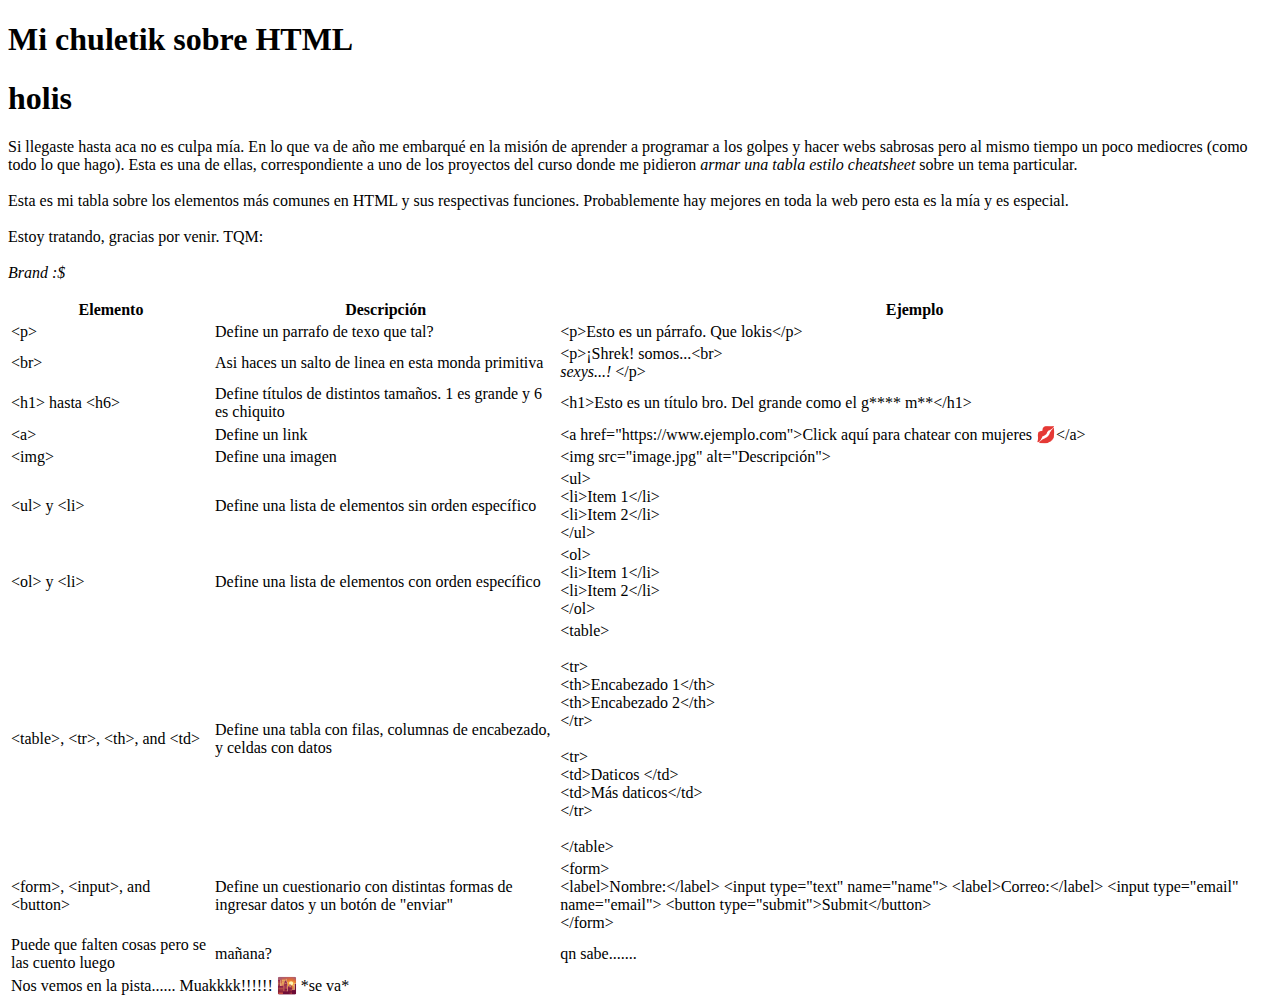
==== tablita.html @ ac28f403 "Create tablita.html" ====
<!DOCTYPE html>
<html lang="en">
<head>
    <meta charset="UTF-8">
    <meta http-equiv="X-UA-Compatible" content="IE=edge">
    <meta name="viewport" content="width=device-width, initial-scale=1.0">
    <title>Mi chuleta</title>
    <link rel="stylesheet" href="./resources/styles.css">
</head>
<body>
    <div class="banner">
        <h1>Mi chuletik sobre HTML</h1>
    </div>

    <div class="franja">
        <h1>holis</h1>
    </div>

    <p>Si llegaste hasta aca no es culpa mía. En lo que va de año me embarqué en la misión de aprender a programar a los golpes y hacer webs sabrosas pero al mismo tiempo un poco mediocres (como todo lo que hago). Esta es una de ellas, correspondiente a uno de los proyectos del curso donde me pidieron <em>armar una tabla estilo cheatsheet</em> sobre un tema particular.
    <br>
    <br> Esta es mi tabla sobre los elementos más comunes en HTML y sus respectivas funciones. Probablemente hay mejores en toda la web pero esta es la mía y es especial.
    <br> 
    <br> Estoy tratando, gracias por venir. TQM:
    <br>
    <br><em class="firma">Brand :$</em> </p>


    <div class ="table">
        <table>
            <tr>
                <th>Elemento</th>
                <th>Descripción</th>
                <th>Ejemplo</th>
            </tr>
            <tr>
                <td>&lt;p&gt;</td>
                <td>Define un parrafo de texo que tal?</td>
                <td>&lt;p&gt;Esto es un párrafo. Que lokis&lt;/p&gt;</td>
            </tr>
            <tr>
                <td>&lt;br&gt;</td>
                <td>Asi haces un salto de linea en esta monda primitiva</td>
                <td>&lt;p&gt;¡Shrek! somos...&lt;br&gt; <br>
                    <em id="dentro">sexys...!</em> &lt;/p&gt;</td>
            </tr>
            <tr>
                <td>&lt;h1&gt; hasta &lt;h6&gt;</td>
                <td>Define títulos de distintos tamaños. 1 es grande y 6 es chiquito</td>
                <td>&lt;h1&gt;Esto es un título bro. Del grande como el g**** m**&lt;/h1&gt;</td>
            </tr>
            <tr>
                <td>&lt;a&gt;</td>
                <td>Define un link</td>
                <td>&lt;a href="https://www.ejemplo.com"&gt;Click aquí para chatear con mujeres 💋&lt;/a&gt;</td>
            </tr>
            <tr>
                <td>&lt;img&gt;</td>
                <td>Define una imagen</td>
                <td>&lt;img src="image.jpg" alt="Descripción"&gt;</td>
            </tr>
            <tr>
                <td>&lt;ul&gt; y &lt;li&gt;</td>
                <td>Define una lista de elementos sin orden específico</td>
                <td>
                    &lt;ul&gt;<br>
                        &lt;li&gt;Item 1&lt;/li&gt;<br>
                        &lt;li&gt;Item 2&lt;/li&gt;<br>
                    &lt;/ul&gt;
                </td>
            </tr>
            <tr>
                <td>&lt;ol&gt; y &lt;li&gt;</td>
                <td>Define una lista de elementos con orden específico</td>
                <td>
                    &lt;ol&gt;<br>
                        &lt;li&gt;Item 1&lt;/li&gt;<br>
                        &lt;li&gt;Item 2&lt;/li&gt;<br>
                    &lt;/ol&gt;
                </td>
            </tr>
            <tr>
                <td>&lt;table&gt;, &lt;tr&gt;, &lt;th&gt;, and &lt;td&gt;</td>
                <td>Define una tabla con filas, columnas de encabezado, y celdas con datos</td>
                <td>
                    &lt;table&gt;<br><br>
                        &lt;tr&gt;<br>
                            &lt;th&gt;Encabezado 1&lt;/th&gt;<br>
                            &lt;th&gt;Encabezado 2&lt;/th&gt;<br>
                        &lt;/tr&gt;<br><br>
                        &lt;tr&gt;<br>
                            &lt;td&gt;Daticos &lt;/td&gt;<br>
                            &lt;td&gt;Más daticos&lt;/td&gt;<br>
                        &lt;/tr&gt;<br><br>
                    &lt;/table&gt;
                </td>
            </tr>
            <tr>
                <td>&lt;form&gt;, &lt;input&gt;, and &lt;button&gt;</td>
                <td>Define un cuestionario con distintas formas de ingresar datos y un botón de "enviar"</td>
                <td>
                    &lt;form&gt;<br>
                        &lt;label&gt;Nombre:&lt;/label&gt; 
                        &lt;input type="text" name="name"&gt;
                        
                        &lt;label&gt;Correo:&lt;/label&gt;
                        &lt;input type="email" name="email"&gt;
                        
                        &lt;button type="submit"&gt;Submit&lt;/button&gt;<br>
                    &lt;/form&gt;
                </td>
            </tr>
            <tr id="final">
                <td>Puede que falten cosas pero se las cuento luego</td>
                <td>mañana?</td>
                <td>qn sabe.......</td>
            </tr>
            <tr>
                <td colspan="3" id="cierre">Nos vemos en la pista...... Muakkkk!!!!!! 🌇 *se va*</td>
            </tr>
        </table>
    </div>
</body>
</html>
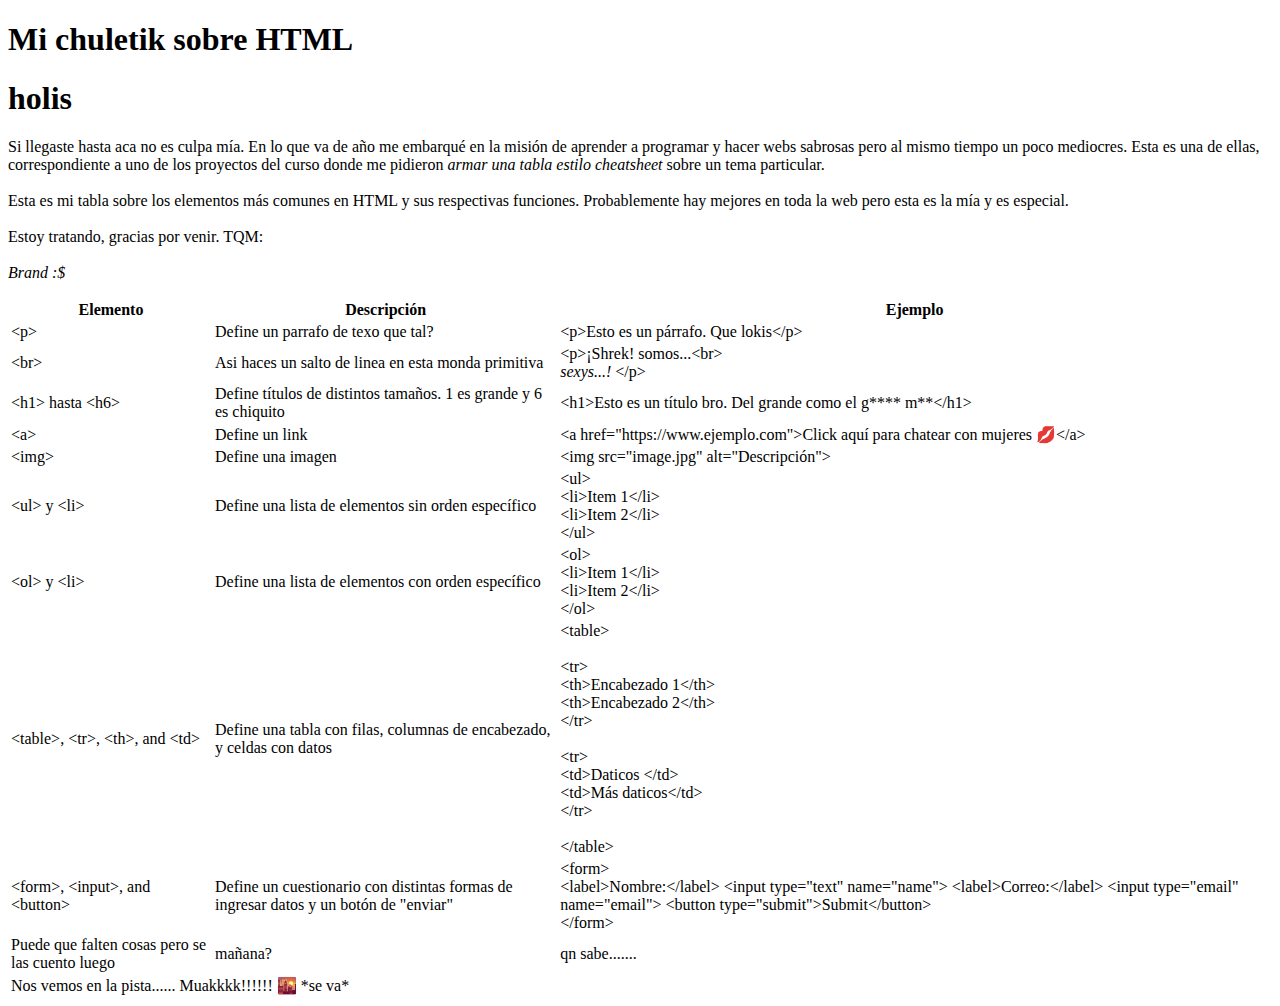
==== commit 6876c685: "Update tablita.html" ====
--- a/tablita.html
+++ b/tablita.html
@@ -16,7 +16,7 @@
         <h1>holis</h1>
     </div>
 
-    <p>Si llegaste hasta aca no es culpa mía. En lo que va de año me embarqué en la misión de aprender a programar a los golpes y hacer webs sabrosas pero al mismo tiempo un poco mediocres (como todo lo que hago). Esta es una de ellas, correspondiente a uno de los proyectos del curso donde me pidieron <em>armar una tabla estilo cheatsheet</em> sobre un tema particular.
+    <p>Si llegaste hasta aca no es culpa mía. En lo que va de año me embarqué en la misión de aprender a programar y hacer webs sabrosas pero al mismo tiempo un poco mediocres. Esta es una de ellas, correspondiente a uno de los proyectos del curso donde me pidieron <em>armar una tabla estilo cheatsheet</em> sobre un tema particular.
     <br>
     <br> Esta es mi tabla sobre los elementos más comunes en HTML y sus respectivas funciones. Probablemente hay mejores en toda la web pero esta es la mía y es especial.
     <br> 
